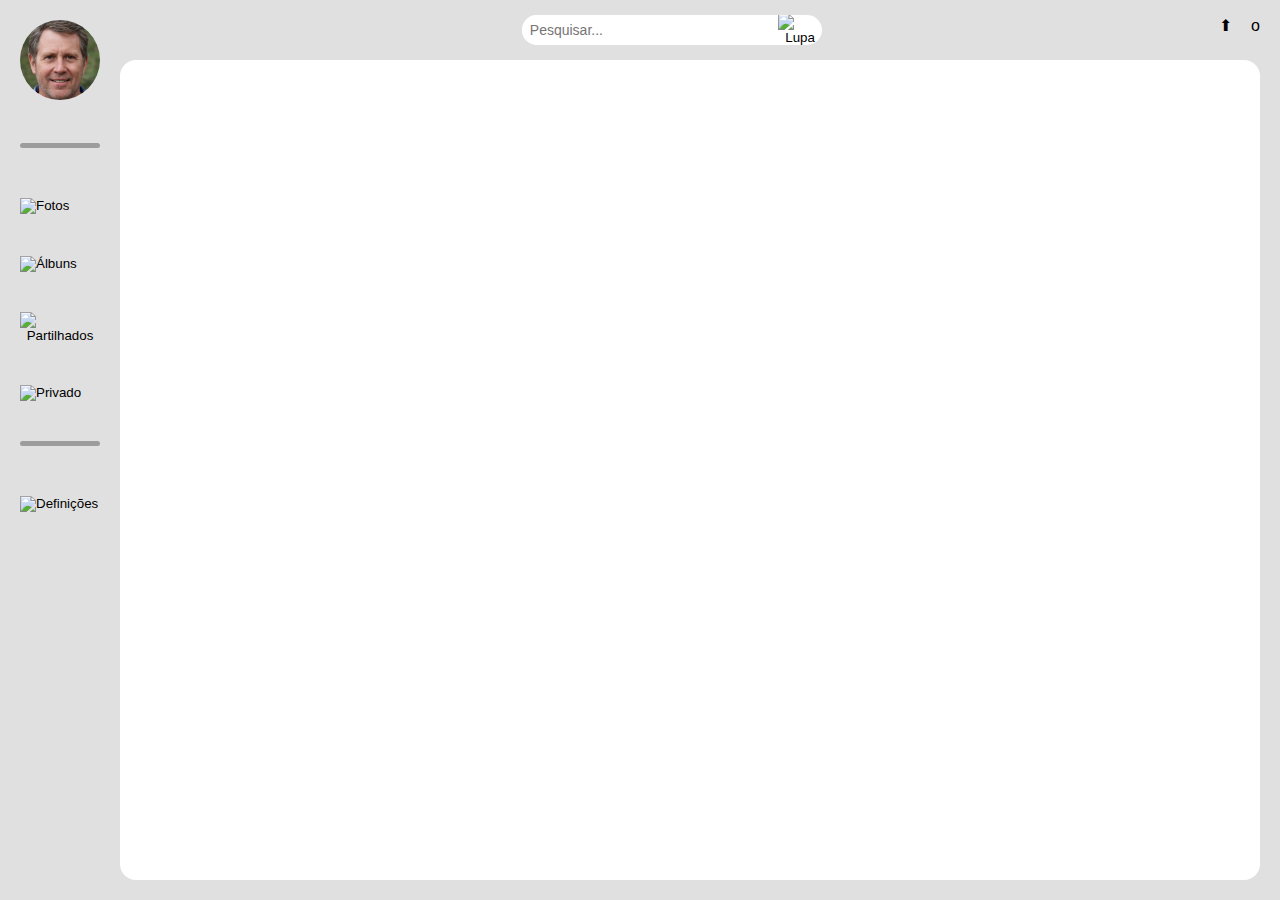
==== archive.html @ 8818d49c "Add files via upload" ====
<!DOCTYPE html>
<html lang="pt-BR">

<head>
    <meta charset="UTF-8">
    <meta name="viewport" content="width=device-width, initial-scale=1.0">
    <title>Galeria de Fotos</title>
    <link rel="stylesheet" href="styles/main.css">
    <script src="https://cdn.jsdelivr.net/npm/exif-js"></script>
</head>

<body>
    <header id="topbar">
        <div class="logo"></div>
        <div class="search-container">
            <input type="text" placeholder="Pesquisar...">
            <button>
                <img src="https://img.icons8.com/ios-filled/50/000000/search--v1.png" alt="Lupa">
            </button>
        </div>
        <div class="icons">
            <span class="icon">⬆</span>
            <span class="icon">o</span>
        </div>
    </header>



    <aside id="sidebar">
        <button onclick="window.location.href='settings#account.html';">
            <img id="account" src="images/sidebar/account.jpg" title="Conta">
        </button>

        <div id="hr-top"></div>

        <button onclick="window.location.href='index.html';">
            <img id="home" src="images/sidebar/images.png" title="Fotos">
        </button>

        <button onclick="window.location.href='archive.html';">
            <img id="archive" src="images/sidebar/albuns.png" title="Álbuns">
        </button>

        <button onclick="window.location.href='chat.html';">
            <img id="chat" src="images/sidebar/chat.png" title="Partilhados">
        </button>

        <button onclick="window.location.href='private.html';">
            <img id="private" src="images/sidebar/private.png" title="Privado">
        </button>

        <div id="hr-bottom"></div>

        <button id="last" onclick="window.location.href='settings#design.html';">
            <img id="settings" src="images/sidebar/settings.png" title="Definições">
        </button>
    </aside>


    
    <main id="content">
        <div id="gallery">

            <div class="albuns">

            </div>

        </div>
    </main>



    <script type="module" src="scripts/main.js"></script>
</body>
</html>
---- styles/main.css ----
/* Geral */
* {
    margin: 0;
    padding: 0;
    box-sizing: border-box;
}

body {
    overflow: hidden;
    font-family: Arial, sans-serif;
    display: flex;
    background-color: #e0e0e0;
}

button{
    border: none;
    background-color: transparent;
    cursor: pointer;
}

button:not(#last){
    margin-bottom: 3em;
}

hr{
    border: none;
    height: 0.16vw;
    border-radius: 100px;
    background-color: #9c9c9c;
}





/* Estrutura Principal */
#topbar {
    position: fixed;
    top: 0;
    left: 120px;
    width: calc(100vw - 120px);
    height: 50px;
    background-color: #e0e0e0;
    display: flex;
    align-items: center;
    justify-content: space-between;
    padding: 0 20px;
    z-index: 1;
}

#sidebar {
    position: fixed;
    top: 0; 
    left: 0;
    width: 120px;
    height: 100vh;
    background-color: #e0e0e0;
    padding: 20px;
    z-index: 2;
    overflow-y: auto;

}


#content {
    margin-top: 60px;
    margin-left: 120px;
    padding: 20px;
    width: calc(100% - 140px);
    height: calc(100vh - 80px);
    z-index: 0;
    background-color: #ffffff;
    border-radius: 1em;
    overflow-y: auto;

}





/* Estrutura Topbar */
.logo {
    font-size: 1.5em;
    font-weight: bold;
}

.search-container {
    margin-top: 9px;
    display: flex;
    align-items: center;
    border-radius: 20px;
    background-color: #fff;
    overflow: hidden;
    width: 300px;
    height: 30px;
}

.search-container input[type="text"] {
    border: none;
    padding: 5px 8px;
    width: 100%;
    outline: none;
    font-size: 14px;
    height: 100%;
}

.search-container button {
    background-color: transparent;
    border: none;
    margin-top: 40px;
    margin-left: -30px;
    padding: 0px;
    cursor: pointer;
}

.search-container button img {
    width: 16px;
    height: 16px;
}

.icons .icon {
    margin-left: 15px;
    cursor: pointer;
}





/* Estrutura Sidebar */
#sidebar img{
    background-color: #ffffff00
}

#sidebar #account{
    width: 100%;
    border-radius: 10em;
}

#sidebar #home,#archive,#chat,#private{
    width: 50%;
}

#sidebar #settings{
    width: 60%;
}

#hr-top{
    height: 5px;
    margin-top: 0em;
    margin-bottom: 3em;
    background-color: #9c9c9c;
    border-radius: 100px;
}

#hr-bottom{
    height: 5px;
    margin-top: 0em;
    margin-bottom: 3em;
    background-color: #9c9c9c;
    border-radius: 100px;
}





/* Estrutura Content*/
#gallery div {
    display: grid;
    grid-template-columns: repeat(auto-fill, minmax(130px, 1fr));
    gap: 10px;
    width: 100%;
    grid-auto-rows: 130px;
}

.photo {
    position: relative;
    overflow: hidden;
    border-radius: 8px;
    width: 100%; 
    height: 100%;
}

.photo:hover{
    box-shadow: 0 6px 12px rgba(0, 0, 0, 0.6);
}

.photo img {
    width: 100%;
    height: 100%;
    object-fit: cover;
}





/* Scrollbars */
::-webkit-scrollbar {
    width: 8px;
}

::-webkit-scrollbar-thumb {
    background-color: #9c9c9c;
    border-radius: 10px;
}

::-webkit-scrollbar-track {
    background: transparent;
}

::-webkit-scrollbar-thumb:hover {
    background: #9c9c9c;
}

::-webkit-scrollbar-button:end {
    height: 5%;
    display: block;
    background: transparent;
}

::-webkit-scrollbar-button:start {
    height: 5%;
    display: block;
    background: transparent;
}
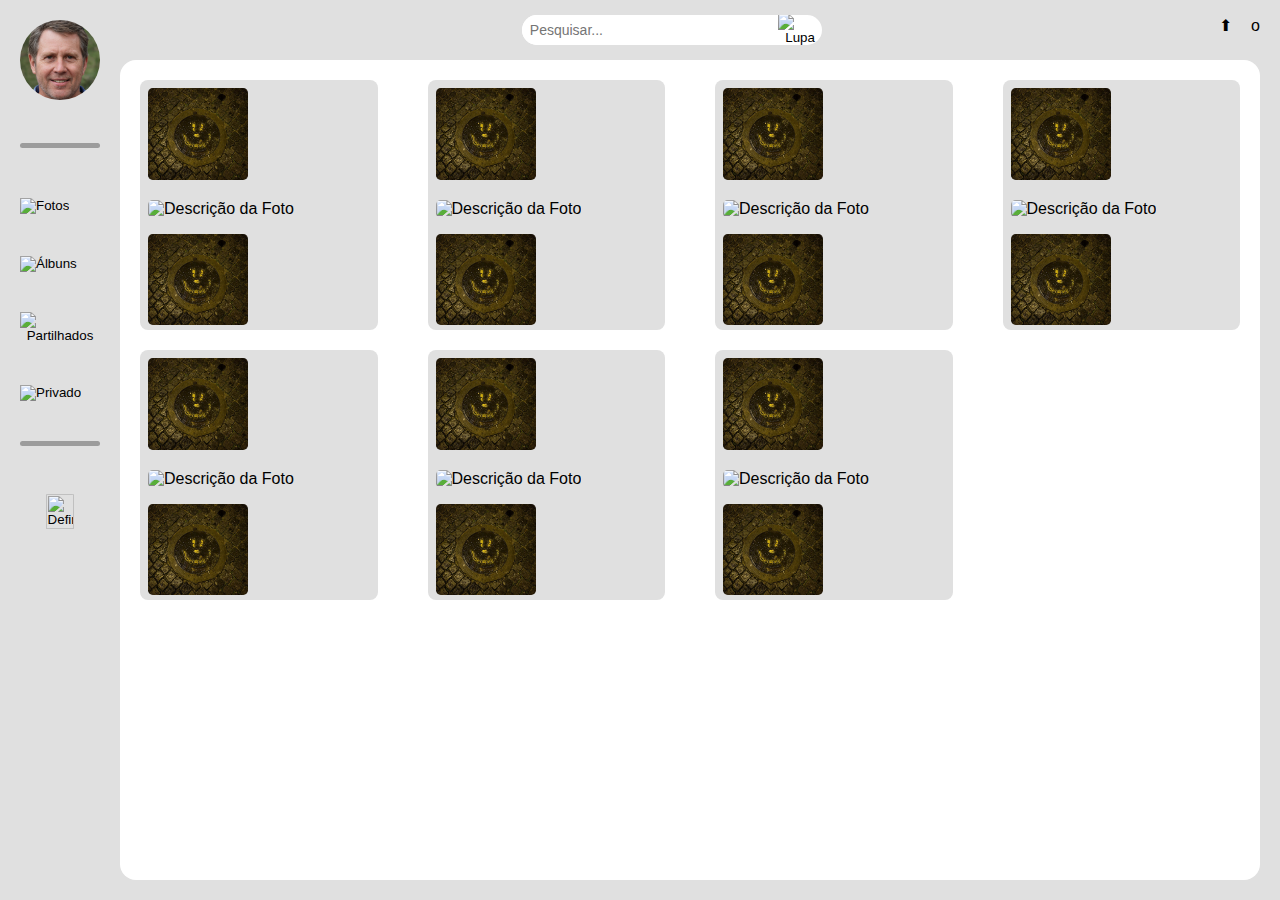
==== commit e3208a34: "Add files via upload" ====
--- a/archive.html
+++ b/archive.html
@@ -59,10 +59,62 @@
 
     
     <main id="content">
-        <div id="gallery">
+        <div id="albuns">
 
-            <div class="albuns">
+            <div class="album">
+                <img src="images/galeria/g.jpg" alt="Descrição da Foto">
+                <img src="images/galeria/de.jpg" alt="Descrição da Foto">
+                <img src="images/galeria/g.jpg" alt="Descrição da Foto">
+                <img src="images/galeria/de.jpg" alt="Descrição da Foto">
+                <h3>Album Title 1</h3>
+            </div>
 
+            <div class="album">
+                <img src="images/galeria/g.jpg" alt="Descrição da Foto">
+                <img src="images/galeria/de.jpg" alt="Descrição da Foto">
+                <img src="images/galeria/g.jpg" alt="Descrição da Foto">
+                <img src="images/galeria/de.jpg" alt="Descrição da Foto">
+                <h3>Album Title 1</h3>
+            </div>
+
+            <div class="album">
+                <img src="images/galeria/g.jpg" alt="Descrição da Foto">
+                <img src="images/galeria/de.jpg" alt="Descrição da Foto">
+                <img src="images/galeria/g.jpg" alt="Descrição da Foto">
+                <img src="images/galeria/de.jpg" alt="Descrição da Foto">
+                <h3>Album Title 1</h3>
+            </div>
+
+            <div class="album">
+                <img src="images/galeria/g.jpg" alt="Descrição da Foto">
+                <img src="images/galeria/de.jpg" alt="Descrição da Foto">
+                <img src="images/galeria/g.jpg" alt="Descrição da Foto">
+                <img src="images/galeria/de.jpg" alt="Descrição da Foto">
+                <h3>Album Title 1</h3>
+            </div>
+
+            <div class="album">
+                <img src="images/galeria/g.jpg" alt="Descrição da Foto">
+                <img src="images/galeria/de.jpg" alt="Descrição da Foto">
+                <img src="images/galeria/g.jpg" alt="Descrição da Foto">
+                <img src="images/galeria/de.jpg" alt="Descrição da Foto">
+                <h3>Album Title 1</h3>
+            </div>
+
+            <div class="album">
+                <img src="images/galeria/g.jpg" alt="Descrição da Foto">
+                <img src="images/galeria/de.jpg" alt="Descrição da Foto">
+                <img src="images/galeria/g.jpg" alt="Descrição da Foto">
+                <img src="images/galeria/de.jpg" alt="Descrição da Foto">
+                <h3>Album Title 1</h3>
+            </div>
+
+            <div class="album">
+                <img src="images/galeria/g.jpg" alt="Descrição da Foto">
+                <img src="images/galeria/de.jpg" alt="Descrição da Foto">
+                <img src="images/galeria/g.jpg" alt="Descrição da Foto">
+                <img src="images/galeria/de.jpg" alt="Descrição da Foto">
+                <h3>Album Title 1</h3>
             </div>
 
         </div>
--- a/styles/main.css
+++ b/styles/main.css
@@ -166,7 +166,8 @@
 
 
 
-/* Estrutura Content*/
+/* Estrutura Content */
+/* photos */
 #gallery div {
     display: grid;
     grid-template-columns: repeat(auto-fill, minmax(130px, 1fr));
@@ -192,6 +193,85 @@
     height: 100%;
     object-fit: cover;
 }
+
+/* albuns */
+#albuns {
+    display: grid;
+    grid-template-columns: repeat(auto-fill, minmax(200px, 1fr));
+    gap: 50px;
+    width: 100%;
+    grid-auto-rows: 220px;
+}
+
+.album{
+    position: relative;
+    overflow: hidden;
+    border-radius: 8px;
+    width: 100%; 
+    height: 100%;
+    background-color:#e0e0e0;
+    min-height: 250px; /* Adjust this value as needed */
+}
+
+.album:hover{
+    box-shadow: 0 6px 12px rgba(0, 0, 0, 0.6);
+}
+
+.album img{
+    width: 48.9%;
+    height: 43%;
+    object-fit: cover;
+    border-radius: 1vw;
+    padding: 0.5em;
+}
+
+.album h3{
+    text-align: center;
+}
+
+/* settings */
+#settings{
+    background-color: #e0e0e0;
+    height: 100%;
+    border-radius: 1vw;
+}
+
+#itens{
+    font-size: 2vw;
+    background: #e0e0e0;
+    margin-left: 2vw;
+    z-index: 10;
+    color:#3d3d3d;
+    overflow-y: auto !important;
+}
+
+/* import */
+#import{
+    display: grid;
+    grid-template-columns: repeat(auto-fill, minmax(130px, 1fr));
+    gap: 100px;
+    width: 100%;
+    grid-auto-rows: 130px;
+
+}
+
+.imports{
+    position: relative;
+    overflow: hidden;
+    border-radius: 8px;
+    width: 100%; 
+    height: 100%;
+    cursor: pointer;
+}
+
+.imports img {
+    width: 100%;
+    height: 100%;
+    object-fit: cover;
+}
+
+
+
 
 
 
